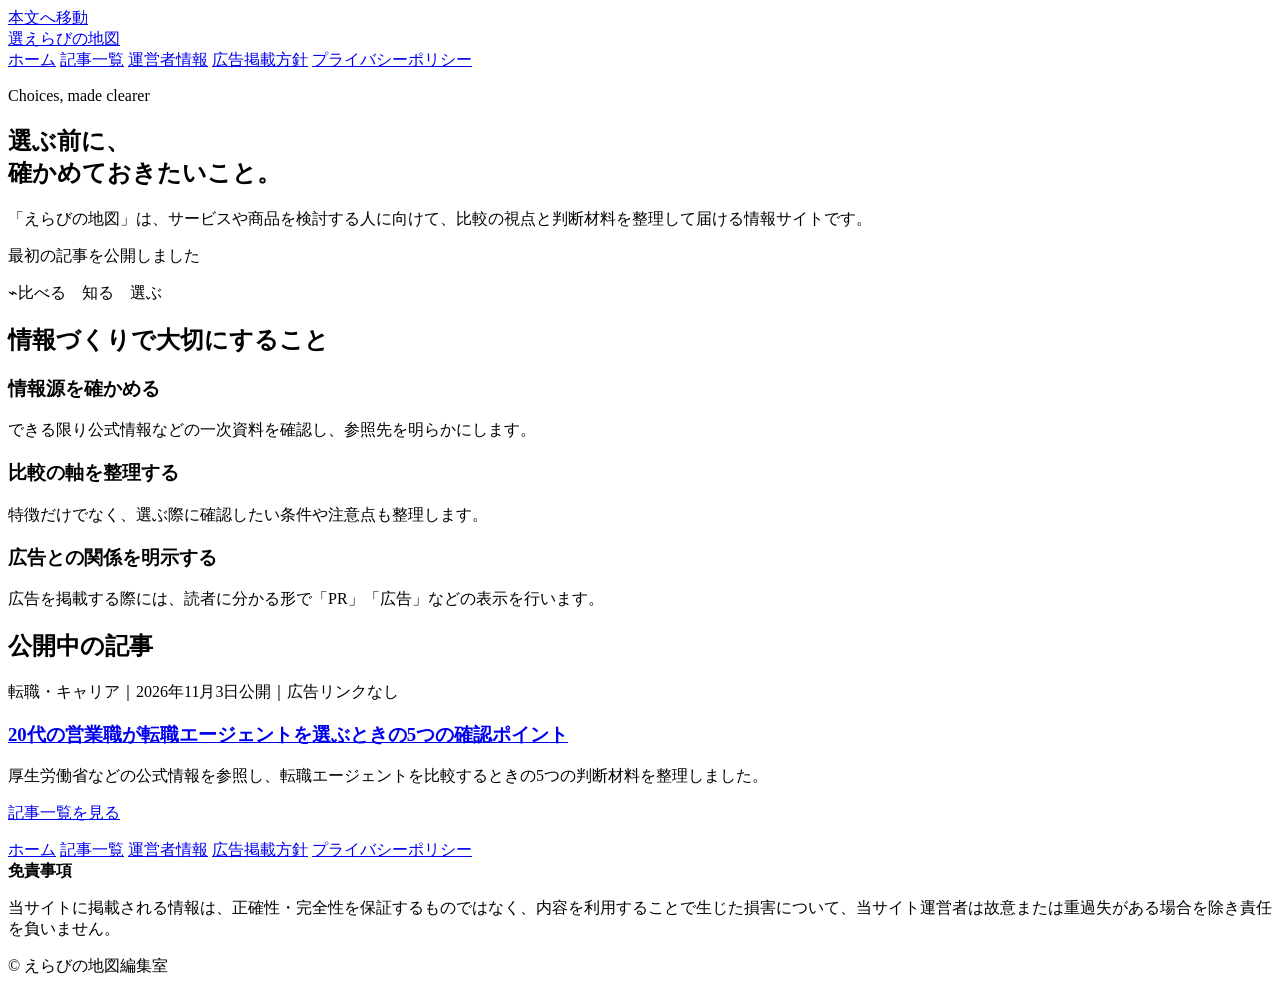
==== public/index.html @ ba4b4bf9 "Make published article discoverable within site: public/index.html" ====
<!doctype html>
<html lang="ja">
<head>
  <meta charset="utf-8">
  <meta name="viewport" content="width=device-width,initial-scale=1">
  <meta name="robots" content="index,follow">
  <meta name="description" content="えらびの地図は商品やサービスの選び方と判断材料を整理するサイトです。20代営業職の転職エージェント選びの記事を公開中です。">
  <title>サービス選びの判断材料を、わかりやすく | えらびの地図</title>
  <link rel="stylesheet" href="/assets/site.css">
</head>
<body>
  <a href="#main" class="skip-link">本文へ移動</a>
  <header class="site-header">
    <div class="container header-inner">
      <a href="/" class="brand" aria-label="えらびの地図 ホーム"><span class="brand-mark" aria-hidden="true">選</span>えらびの地図</a>
      <nav class="nav" aria-label="メインナビゲーション">
      <a href="/" aria-current="page">ホーム</a>
      <a href="/articles/">記事一覧</a>
      <a href="/about/">運営者情報</a>
      <a href="/advertising/">広告掲載方針</a>
      <a href="/privacy/">プライバシーポリシー</a>
      </nav>
    </div>
  </header>
  <main id="main" class="main">
    <div class="container">
      
<section class="hero" aria-labelledby="top-heading">
  <div>
    <p class="eyebrow">Choices, made clearer</p>
    <h1 id="top-heading">選ぶ前に、<br>確かめておきたいこと。</h1>
    <p class="lead">「えらびの地図」は、サービスや商品を検討する人に向けて、比較の視点と判断材料を整理して届ける情報サイトです。</p>
    <p><span class="status">最初の記事を公開しました</span></p>
  </div>
  <div class="hero-art" role="img" aria-label="選択の道筋を表現した装飾">
    <div class="hero-art-inner" aria-hidden="true"><span>⌁</span><span>比べる　知る　選ぶ</span></div>
  </div>
</section>
<section aria-labelledby="promise-title">
  <h2 id="promise-title">情報づくりで大切にすること</h2>
  <div class="grid">
    <div class="panel"><h3>情報源を確かめる</h3><p>できる限り公式情報などの一次資料を確認し、参照先を明らかにします。</p></div>
    <div class="panel"><h3>比較の軸を整理する</h3><p>特徴だけでなく、選ぶ際に確認したい条件や注意点も整理します。</p></div>
    <div class="panel"><h3>広告との関係を明示する</h3><p>広告を掲載する際には、読者に分かる形で「PR」「広告」などの表示を行います。</p></div>
  </div>
</section>
<section class="panel" aria-labelledby="preparing-title">
  <h2 id="preparing-title">公開中の記事</h2>
  <p class="small muted">転職・キャリア｜2026年11月3日公開｜広告リンクなし</p>
  <h3><a href="/articles/20s-sales-agent-checklist/">20代の営業職が転職エージェントを選ぶときの5つの確認ポイント</a></h3>
  <p>厚生労働省などの公式情報を参照し、転職エージェントを比較するときの5つの判断材料を整理しました。</p>
  <p><a href="/articles/">記事一覧を見る</a></p>
</section>
    </div>
  </main>
  <footer class="site-footer">
    <div class="container">
      <nav class="footer-nav" aria-label="フッターナビゲーション">
      <a href="/">ホーム</a>
      <a href="/articles/">記事一覧</a>
      <a href="/about/">運営者情報</a>
      <a href="/advertising/">広告掲載方針</a>
      <a href="/privacy/">プライバシーポリシー</a>
      </nav>
      <div class="disclaimer"><strong>免責事項</strong><p>当サイトに掲載される情報は、正確性・完全性を保証するものではなく、内容を利用することで生じた損害について、当サイト運営者は故意または重過失がある場合を除き責任を負いません。</p></div>
      <p class="copyright">© えらびの地図編集室</p>
    </div>
  </footer>
</body>
</html>
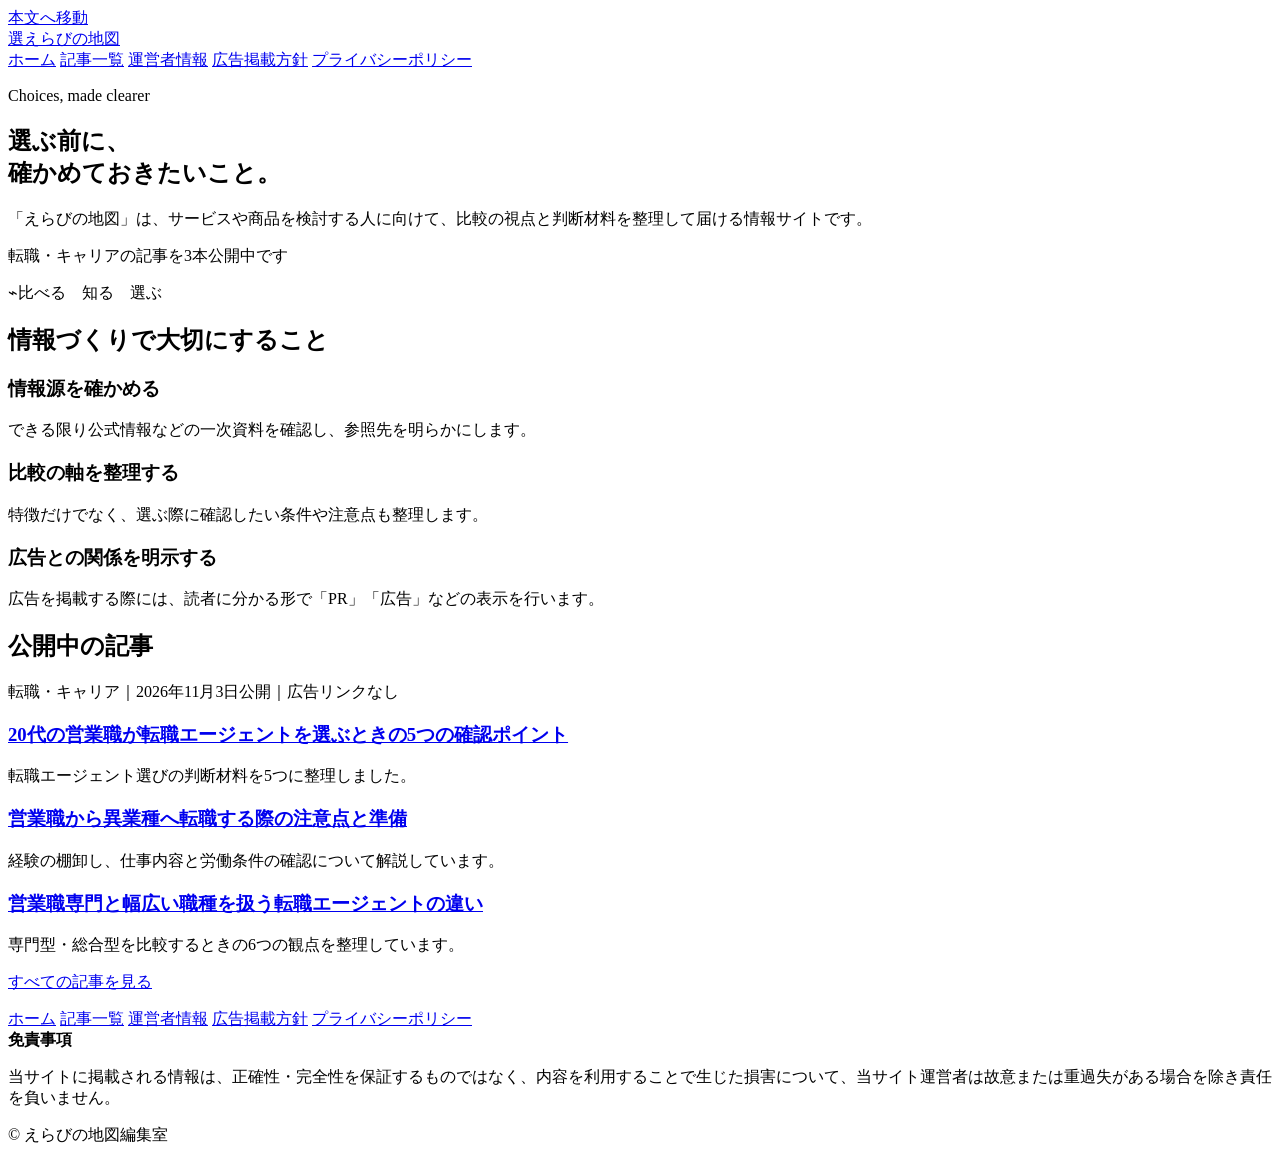
==== commit 054ba78d: "Feature three articles on site homepage" ====
--- a/public/index.html
+++ b/public/index.html
@@ -4,7 +4,7 @@
   <meta charset="utf-8">
   <meta name="viewport" content="width=device-width,initial-scale=1">
   <meta name="robots" content="index,follow">
-  <meta name="description" content="えらびの地図は商品やサービスの選び方と判断材料を整理するサイトです。20代営業職の転職エージェント選びの記事を公開中です。">
+  <meta name="description" content="えらびの地図は商品やサービスの選び方と判断材料を整理するサイトです。転職・キャリアの情報記事を3本公開中です。">
   <title>サービス選びの判断材料を、わかりやすく | えらびの地図</title>
   <link rel="stylesheet" href="/assets/site.css">
 </head>
@@ -30,7 +30,7 @@
     <p class="eyebrow">Choices, made clearer</p>
     <h1 id="top-heading">選ぶ前に、<br>確かめておきたいこと。</h1>
     <p class="lead">「えらびの地図」は、サービスや商品を検討する人に向けて、比較の視点と判断材料を整理して届ける情報サイトです。</p>
-    <p><span class="status">最初の記事を公開しました</span></p>
+    <p><span class="status">転職・キャリアの記事を3本公開中です</span></p>
   </div>
   <div class="hero-art" role="img" aria-label="選択の道筋を表現した装飾">
     <div class="hero-art-inner" aria-hidden="true"><span>⌁</span><span>比べる　知る　選ぶ</span></div>
@@ -48,8 +48,12 @@
   <h2 id="preparing-title">公開中の記事</h2>
   <p class="small muted">転職・キャリア｜2026年11月3日公開｜広告リンクなし</p>
   <h3><a href="/articles/20s-sales-agent-checklist/">20代の営業職が転職エージェントを選ぶときの5つの確認ポイント</a></h3>
-  <p>厚生労働省などの公式情報を参照し、転職エージェントを比較するときの5つの判断材料を整理しました。</p>
-  <p><a href="/articles/">記事一覧を見る</a></p>
+  <p>転職エージェント選びの判断材料を5つに整理しました。</p>
+  <h3><a href="/articles/sales-to-other-industry/">営業職から異業種へ転職する際の注意点と準備</a></h3>
+  <p>経験の棚卸し、仕事内容と労働条件の確認について解説しています。</p>
+  <h3><a href="/articles/specialized-vs-general-agents/">営業職専門と幅広い職種を扱う転職エージェントの違い</a></h3>
+  <p>専門型・総合型を比較するときの6つの観点を整理しています。</p>
+  <p><a href="/articles/">すべての記事を見る</a></p>
 </section>
     </div>
   </main>
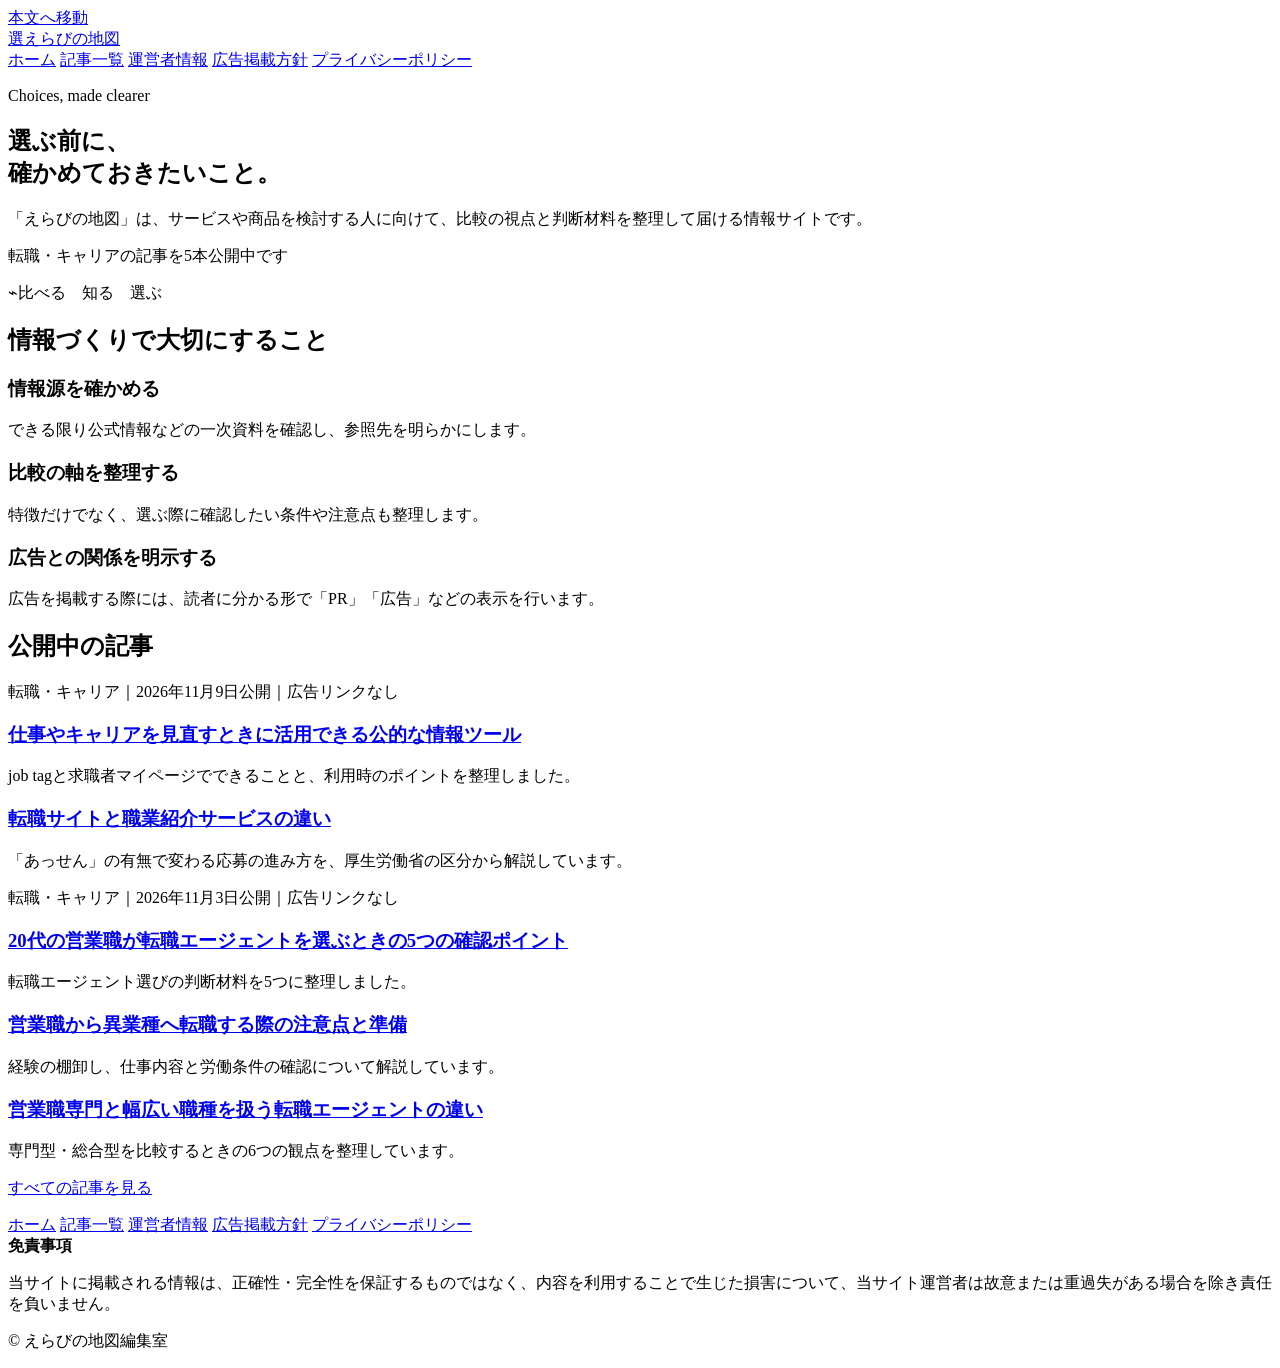
==== commit 2b0caf10: "docs: feature two new articles on top page" ====
--- a/public/index.html
+++ b/public/index.html
@@ -4,7 +4,7 @@
   <meta charset="utf-8">
   <meta name="viewport" content="width=device-width,initial-scale=1">
   <meta name="robots" content="index,follow">
-  <meta name="description" content="えらびの地図は商品やサービスの選び方と判断材料を整理するサイトです。転職・キャリアの情報記事を3本公開中です。">
+  <meta name="description" content="えらびの地図は商品やサービスの選び方と判断材料を整理するサイトです。転職・キャリアの情報記事を5本公開中です。">
   <title>サービス選びの判断材料を、わかりやすく | えらびの地図</title>
   <link rel="stylesheet" href="/assets/site.css">
 </head>
@@ -24,13 +24,13 @@
   </header>
   <main id="main" class="main">
     <div class="container">
-      
+
 <section class="hero" aria-labelledby="top-heading">
   <div>
     <p class="eyebrow">Choices, made clearer</p>
     <h1 id="top-heading">選ぶ前に、<br>確かめておきたいこと。</h1>
     <p class="lead">「えらびの地図」は、サービスや商品を検討する人に向けて、比較の視点と判断材料を整理して届ける情報サイトです。</p>
-    <p><span class="status">転職・キャリアの記事を3本公開中です</span></p>
+    <p><span class="status">転職・キャリアの記事を5本公開中です</span></p>
   </div>
   <div class="hero-art" role="img" aria-label="選択の道筋を表現した装飾">
     <div class="hero-art-inner" aria-hidden="true"><span>⌁</span><span>比べる　知る　選ぶ</span></div>
@@ -46,6 +46,11 @@
 </section>
 <section class="panel" aria-labelledby="preparing-title">
   <h2 id="preparing-title">公開中の記事</h2>
+  <p class="small muted">転職・キャリア｜2026年11月9日公開｜広告リンクなし</p>
+  <h3><a href="/articles/career-tools-guide/">仕事やキャリアを見直すときに活用できる公的な情報ツール</a></h3>
+  <p>job tagと求職者マイページでできることと、利用時のポイントを整理しました。</p>
+  <h3><a href="/articles/job-info-vs-placement/">転職サイトと職業紹介サービスの違い</a></h3>
+  <p>「あっせん」の有無で変わる応募の進み方を、厚生労働省の区分から解説しています。</p>
   <p class="small muted">転職・キャリア｜2026年11月3日公開｜広告リンクなし</p>
   <h3><a href="/articles/20s-sales-agent-checklist/">20代の営業職が転職エージェントを選ぶときの5つの確認ポイント</a></h3>
   <p>転職エージェント選びの判断材料を5つに整理しました。</p>
@@ -71,4 +76,4 @@
     </div>
   </footer>
 </body>
-</html>+</html>
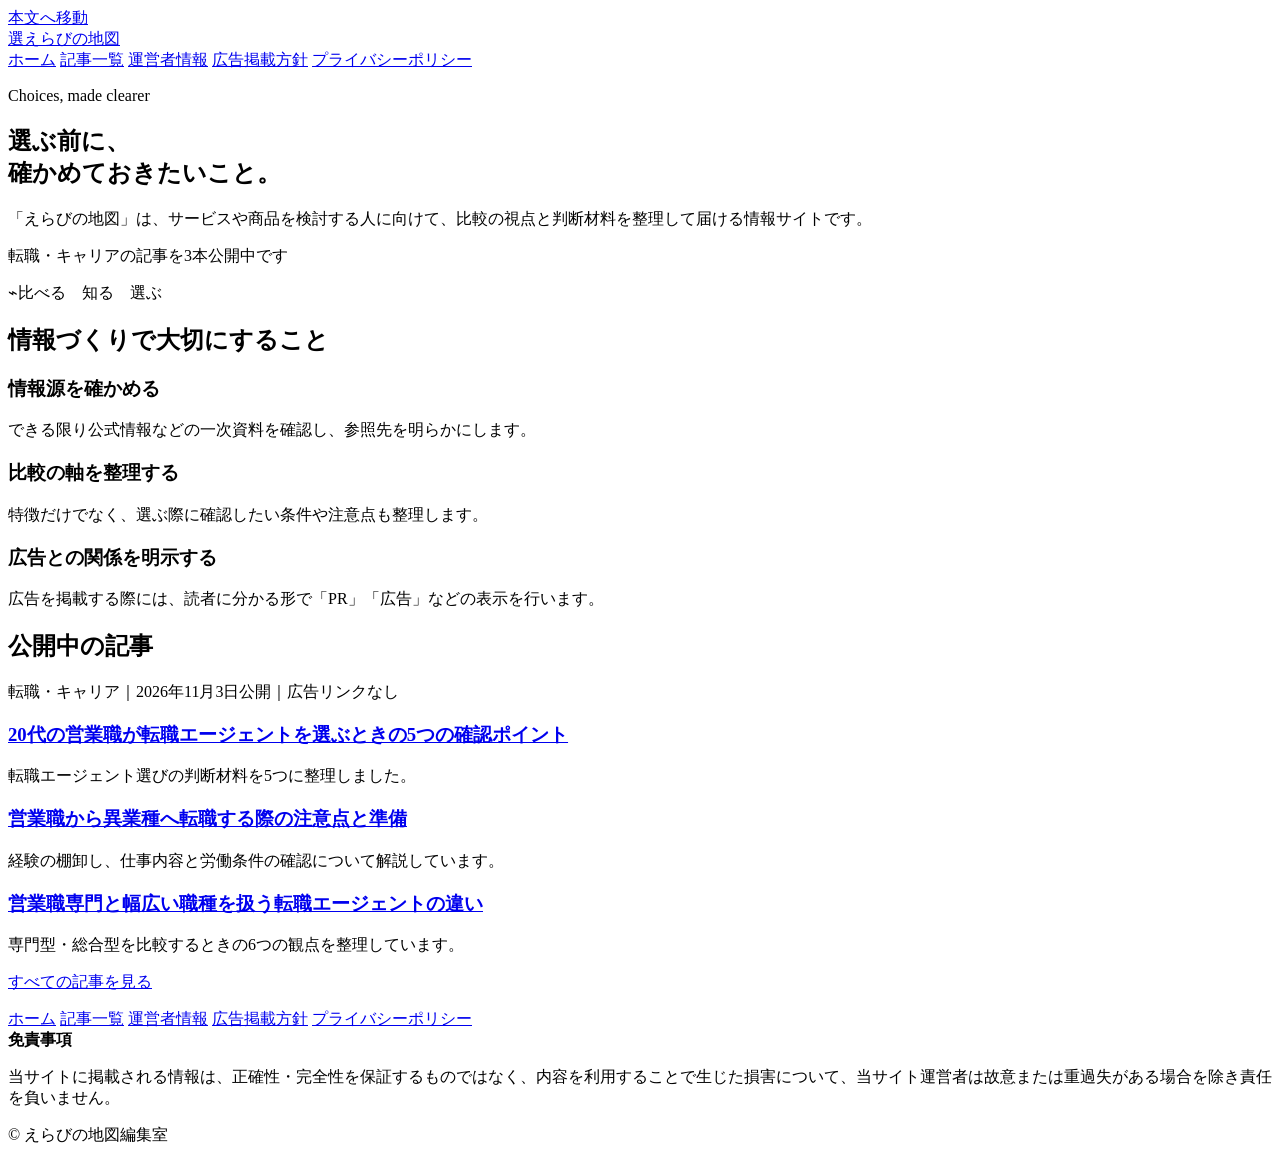
==== commit b7766981: "revert: restore top page article list (temporary unpublish)" ====
--- a/public/index.html
+++ b/public/index.html
@@ -4,7 +4,7 @@
   <meta charset="utf-8">
   <meta name="viewport" content="width=device-width,initial-scale=1">
   <meta name="robots" content="index,follow">
-  <meta name="description" content="えらびの地図は商品やサービスの選び方と判断材料を整理するサイトです。転職・キャリアの情報記事を5本公開中です。">
+  <meta name="description" content="えらびの地図は商品やサービスの選び方と判断材料を整理するサイトです。転職・キャリアの情報記事を3本公開中です。">
   <title>サービス選びの判断材料を、わかりやすく | えらびの地図</title>
   <link rel="stylesheet" href="/assets/site.css">
 </head>
@@ -30,7 +30,7 @@
     <p class="eyebrow">Choices, made clearer</p>
     <h1 id="top-heading">選ぶ前に、<br>確かめておきたいこと。</h1>
     <p class="lead">「えらびの地図」は、サービスや商品を検討する人に向けて、比較の視点と判断材料を整理して届ける情報サイトです。</p>
-    <p><span class="status">転職・キャリアの記事を5本公開中です</span></p>
+    <p><span class="status">転職・キャリアの記事を3本公開中です</span></p>
   </div>
   <div class="hero-art" role="img" aria-label="選択の道筋を表現した装飾">
     <div class="hero-art-inner" aria-hidden="true"><span>⌁</span><span>比べる　知る　選ぶ</span></div>
@@ -46,11 +46,6 @@
 </section>
 <section class="panel" aria-labelledby="preparing-title">
   <h2 id="preparing-title">公開中の記事</h2>
-  <p class="small muted">転職・キャリア｜2026年11月9日公開｜広告リンクなし</p>
-  <h3><a href="/articles/career-tools-guide/">仕事やキャリアを見直すときに活用できる公的な情報ツール</a></h3>
-  <p>job tagと求職者マイページでできることと、利用時のポイントを整理しました。</p>
-  <h3><a href="/articles/job-info-vs-placement/">転職サイトと職業紹介サービスの違い</a></h3>
-  <p>「あっせん」の有無で変わる応募の進み方を、厚生労働省の区分から解説しています。</p>
   <p class="small muted">転職・キャリア｜2026年11月3日公開｜広告リンクなし</p>
   <h3><a href="/articles/20s-sales-agent-checklist/">20代の営業職が転職エージェントを選ぶときの5つの確認ポイント</a></h3>
   <p>転職エージェント選びの判断材料を5つに整理しました。</p>
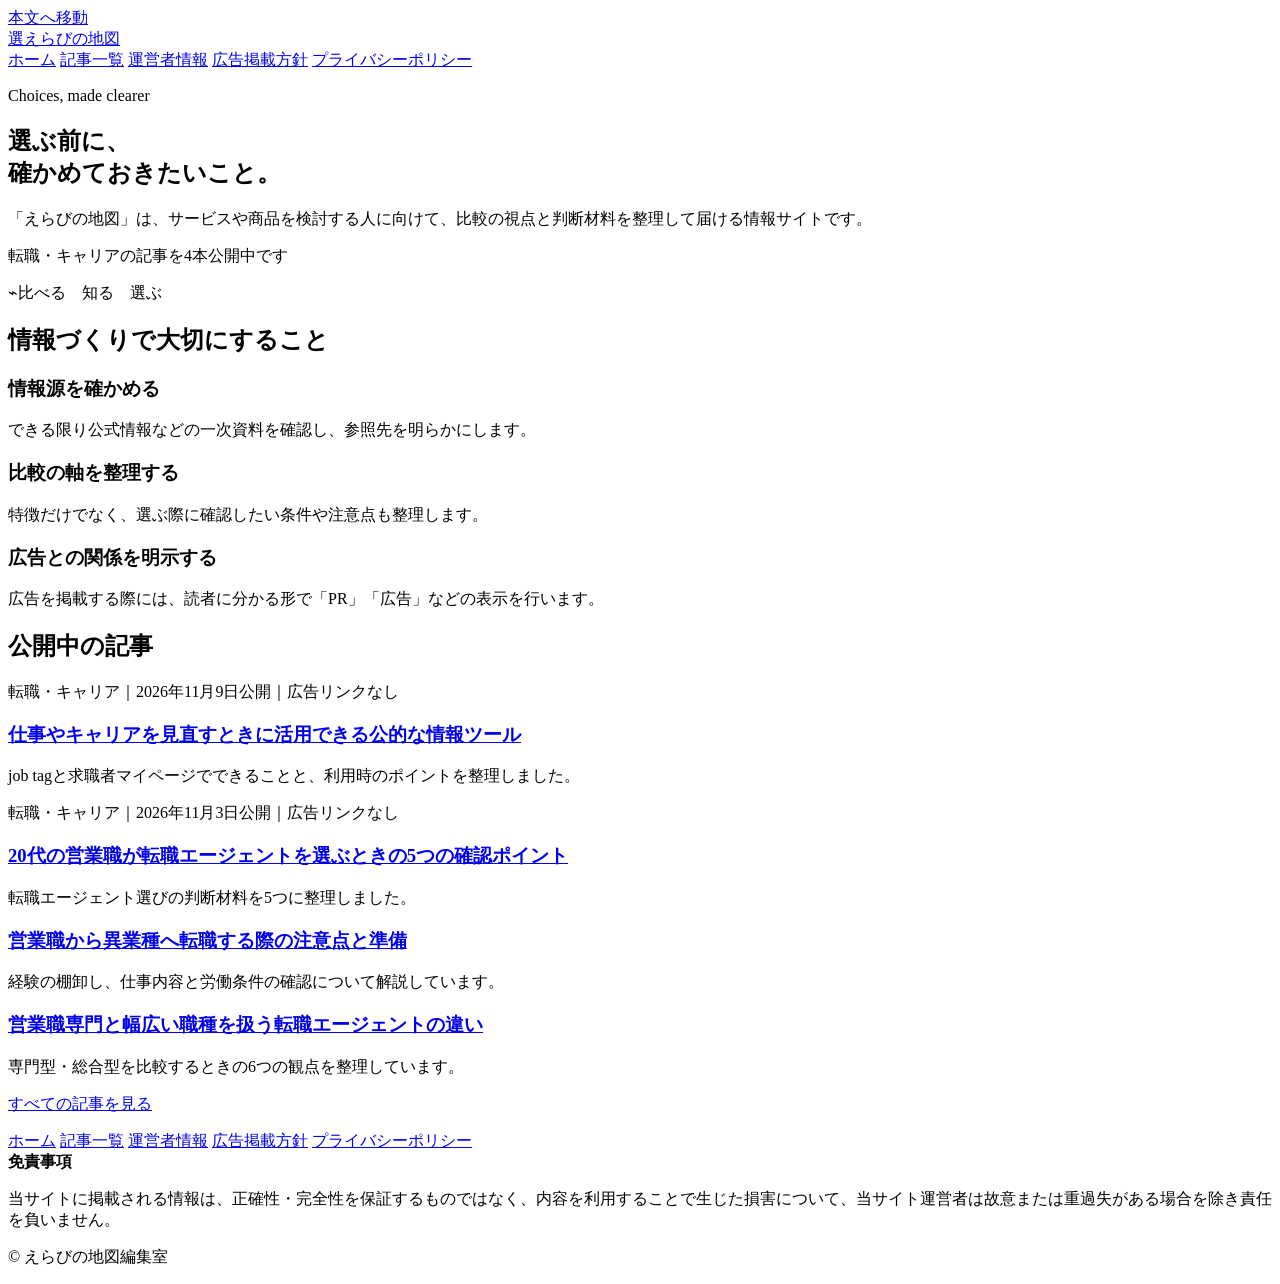
==== commit 2cdcd5f9: "docs: feature career-tools-guide on top page" ====
--- a/public/index.html
+++ b/public/index.html
@@ -4,7 +4,7 @@
   <meta charset="utf-8">
   <meta name="viewport" content="width=device-width,initial-scale=1">
   <meta name="robots" content="index,follow">
-  <meta name="description" content="えらびの地図は商品やサービスの選び方と判断材料を整理するサイトです。転職・キャリアの情報記事を3本公開中です。">
+  <meta name="description" content="えらびの地図は商品やサービスの選び方と判断材料を整理するサイトです。転職・キャリアの情報記事を4本公開中です。">
   <title>サービス選びの判断材料を、わかりやすく | えらびの地図</title>
   <link rel="stylesheet" href="/assets/site.css">
 </head>
@@ -30,7 +30,7 @@
     <p class="eyebrow">Choices, made clearer</p>
     <h1 id="top-heading">選ぶ前に、<br>確かめておきたいこと。</h1>
     <p class="lead">「えらびの地図」は、サービスや商品を検討する人に向けて、比較の視点と判断材料を整理して届ける情報サイトです。</p>
-    <p><span class="status">転職・キャリアの記事を3本公開中です</span></p>
+    <p><span class="status">転職・キャリアの記事を4本公開中です</span></p>
   </div>
   <div class="hero-art" role="img" aria-label="選択の道筋を表現した装飾">
     <div class="hero-art-inner" aria-hidden="true"><span>⌁</span><span>比べる　知る　選ぶ</span></div>
@@ -46,6 +46,9 @@
 </section>
 <section class="panel" aria-labelledby="preparing-title">
   <h2 id="preparing-title">公開中の記事</h2>
+  <p class="small muted">転職・キャリア｜2026年11月9日公開｜広告リンクなし</p>
+  <h3><a href="/articles/career-tools-guide/">仕事やキャリアを見直すときに活用できる公的な情報ツール</a></h3>
+  <p>job tagと求職者マイページでできることと、利用時のポイントを整理しました。</p>
   <p class="small muted">転職・キャリア｜2026年11月3日公開｜広告リンクなし</p>
   <h3><a href="/articles/20s-sales-agent-checklist/">20代の営業職が転職エージェントを選ぶときの5つの確認ポイント</a></h3>
   <p>転職エージェント選びの判断材料を5つに整理しました。</p>
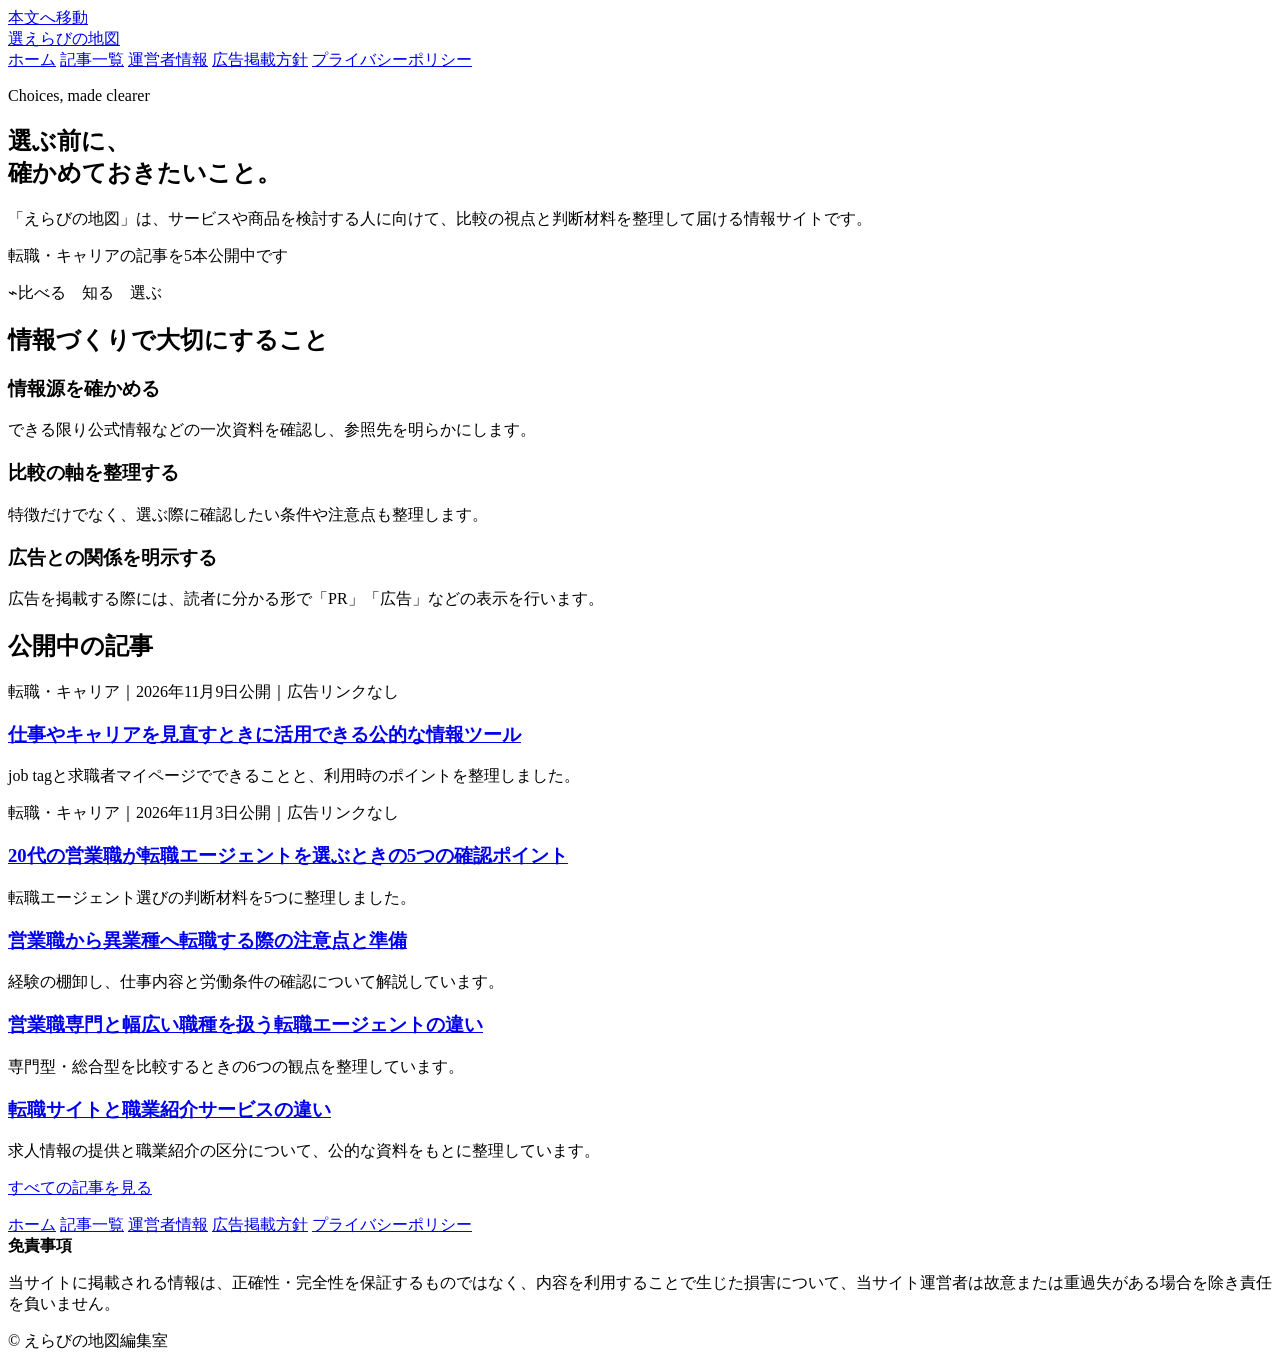
==== commit 4feb8a7f: "Include fifth source-backed article in navigation and sitemap" ====
--- a/public/index.html
+++ b/public/index.html
@@ -4,7 +4,7 @@
   <meta charset="utf-8">
   <meta name="viewport" content="width=device-width,initial-scale=1">
   <meta name="robots" content="index,follow">
-  <meta name="description" content="えらびの地図は商品やサービスの選び方と判断材料を整理するサイトです。転職・キャリアの情報記事を4本公開中です。">
+  <meta name="description" content="えらびの地図は商品やサービスの選び方と判断材料を整理するサイトです。転職・キャリアの情報記事を5本公開中です。">
   <title>サービス選びの判断材料を、わかりやすく | えらびの地図</title>
   <link rel="stylesheet" href="/assets/site.css">
 </head>
@@ -30,7 +30,7 @@
     <p class="eyebrow">Choices, made clearer</p>
     <h1 id="top-heading">選ぶ前に、<br>確かめておきたいこと。</h1>
     <p class="lead">「えらびの地図」は、サービスや商品を検討する人に向けて、比較の視点と判断材料を整理して届ける情報サイトです。</p>
-    <p><span class="status">転職・キャリアの記事を4本公開中です</span></p>
+    <p><span class="status">転職・キャリアの記事を5本公開中です</span></p>
   </div>
   <div class="hero-art" role="img" aria-label="選択の道筋を表現した装飾">
     <div class="hero-art-inner" aria-hidden="true"><span>⌁</span><span>比べる　知る　選ぶ</span></div>
@@ -56,6 +56,8 @@
   <p>経験の棚卸し、仕事内容と労働条件の確認について解説しています。</p>
   <h3><a href="/articles/specialized-vs-general-agents/">営業職専門と幅広い職種を扱う転職エージェントの違い</a></h3>
   <p>専門型・総合型を比較するときの6つの観点を整理しています。</p>
+  <h3><a href="/articles/job-info-vs-placement/">転職サイトと職業紹介サービスの違い</a></h3>
+  <p>求人情報の提供と職業紹介の区分について、公的な資料をもとに整理しています。</p>
   <p><a href="/articles/">すべての記事を見る</a></p>
 </section>
     </div>
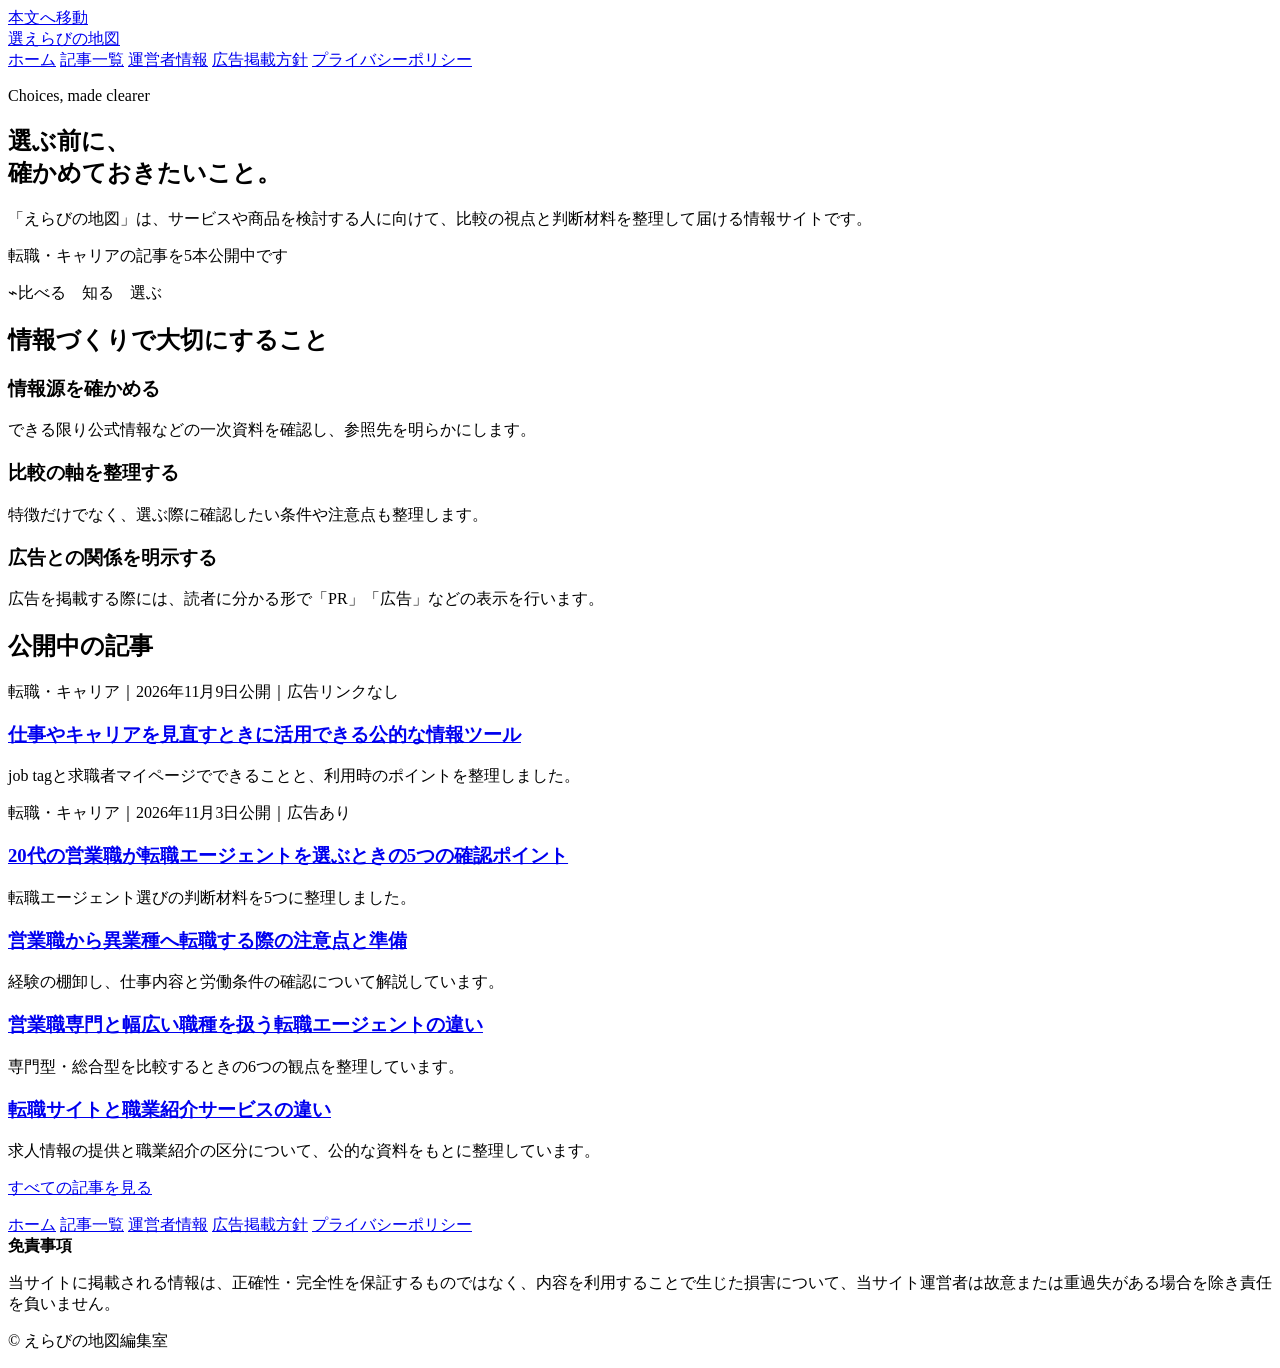
==== commit 9856a854: "Publish ASSIGN AGENT ad on the sales career guide" ====
--- a/public/index.html
+++ b/public/index.html
@@ -49,7 +49,7 @@
   <p class="small muted">転職・キャリア｜2026年11月9日公開｜広告リンクなし</p>
   <h3><a href="/articles/career-tools-guide/">仕事やキャリアを見直すときに活用できる公的な情報ツール</a></h3>
   <p>job tagと求職者マイページでできることと、利用時のポイントを整理しました。</p>
-  <p class="small muted">転職・キャリア｜2026年11月3日公開｜広告リンクなし</p>
+  <p class="small muted">転職・キャリア｜2026年11月3日公開｜広告あり</p>
   <h3><a href="/articles/20s-sales-agent-checklist/">20代の営業職が転職エージェントを選ぶときの5つの確認ポイント</a></h3>
   <p>転職エージェント選びの判断材料を5つに整理しました。</p>
   <h3><a href="/articles/sales-to-other-industry/">営業職から異業種へ転職する際の注意点と準備</a></h3>
